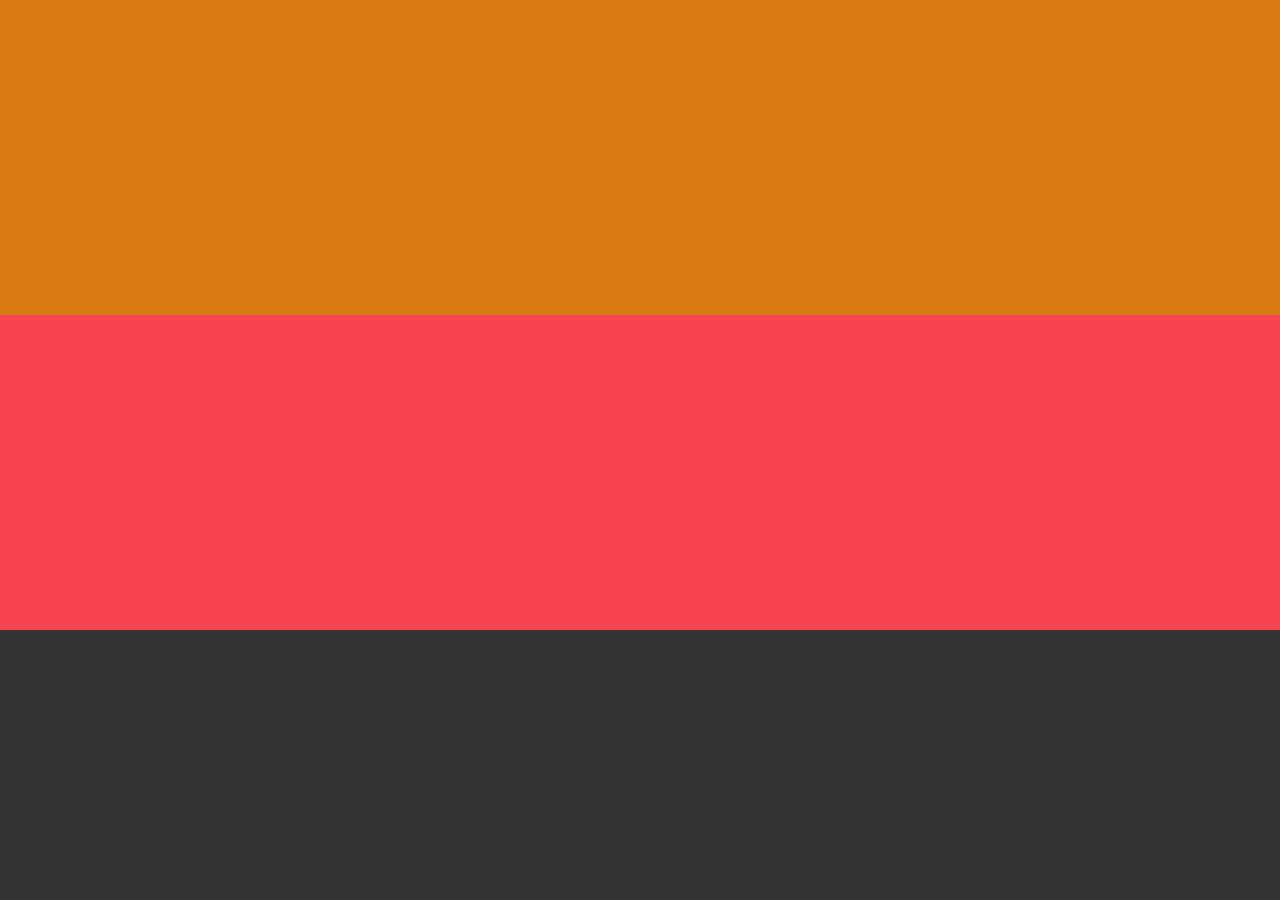
==== home.html @ 45e30d3b "Add files via upload" ====
<!doctype html>
<html lang="pt-br">
  <head>
    <meta charset="UTF-8" />
    <meta name="viewport" content="width=device-width, initial-scale=1.0" />
    <title>Skins</title>
     <link rel="stylesheet" href="./assets/css/home.css">
     <script src="./assets/js/index.js" defer ></script>
  </head>
  <body>
    <main>
    <section class="game" id="cs2">
    </section>


    <section class="game" id="valorant">
    </section>
      
    

    <footer></footer>
    </main>
  </body>
</html>
---- assets/css/home.css ----
*{
    margin: 0;
    padding: 0;
    box-sizing: border-box;
}
main{
    width: 100%;
    height: 100vh;
    background: #333;
}
section{
    width: 100%;
    height: 35vh;
    float: left; 
    padding: 1%;
}
#cs2{
    background: #D97a15;
}
#valorant{
    background: #f74352;
}
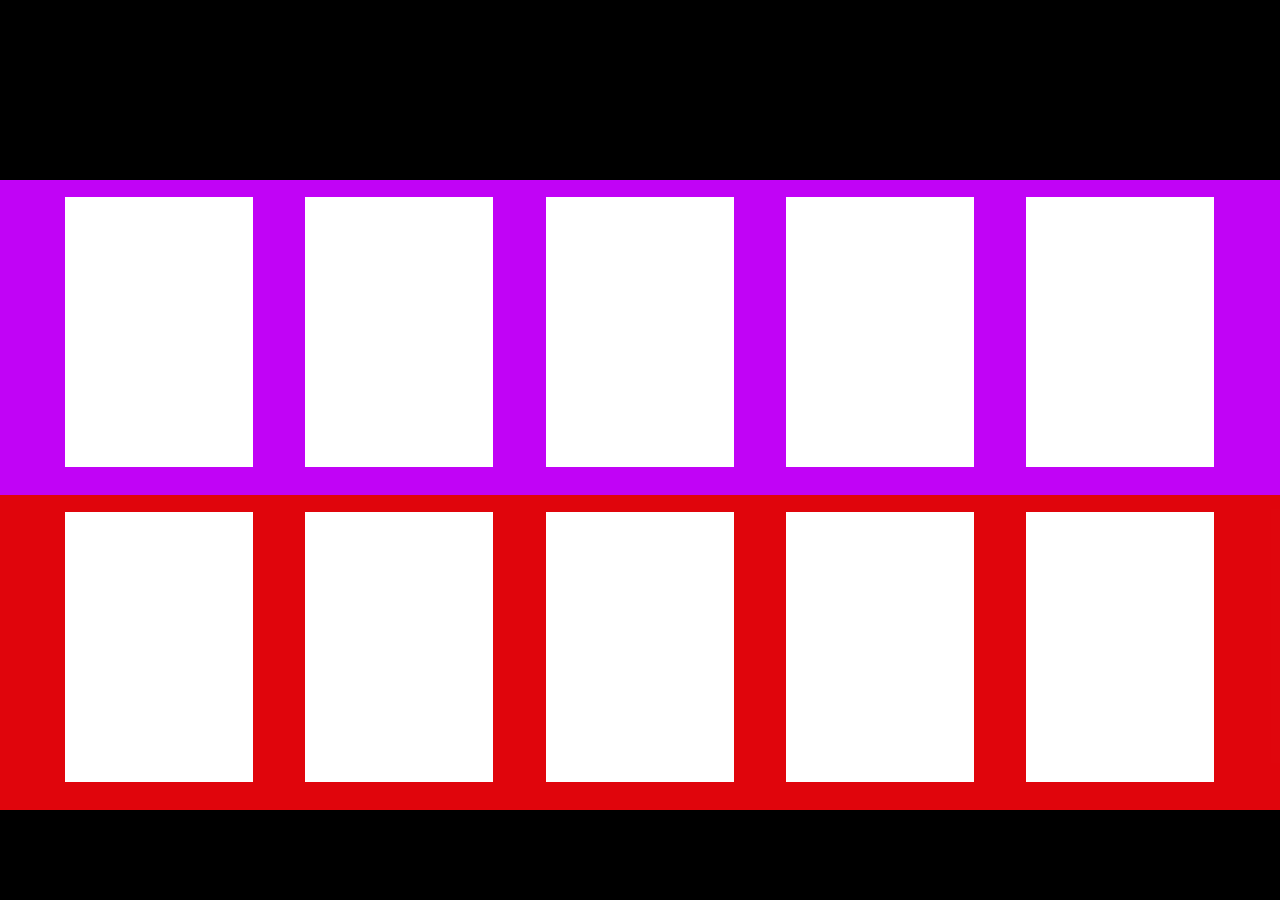
==== commit 55a7b954: "Add files via upload" ====
--- a/home.html
+++ b/home.html
@@ -9,16 +9,30 @@
   </head>
   <body>
     <main>
-    <section class="game" id="cs2">
+      <header></header>
+
+      <section class="game" id="Asphalt9">
+        <div class="skin"></div>
+        <div class="skin"></div>
+        <div class="skin"></div>
+        <div class="skin"></div>
+        <div class="skin"></div>
     </section>
+   
 
-
-    <section class="game" id="valorant">
+    <section class="game" id="Asphalt8">
+        <div class="skin"></div>
+        <div class="skin"></div>
+        <div class="skin"></div>
+        <div class="skin"></div>
+        <div class="skin"></div>
     </section>
       
     
 
     <footer></footer>
+
+
     </main>
   </body>
 </html>
--- a/assets/css/home.css
+++ b/assets/css/home.css
@@ -5,8 +5,12 @@
 }
 main{
     width: 100%;
-    height: 100vh;
-    background: #333;
+    height: auto;
+}
+header{
+    width: 100%;
+    height: 20vh;
+    background: #000;
 }
 section{
     width: 100%;
@@ -14,9 +18,23 @@
     float: left; 
     padding: 1%;
 }
-#cs2{
-    background: #D97a15;
+#Asphalt9{
+    background: #c102f6fd;
 }
-#valorant{
-    background: #f74352;
+#Asphalt8{
+    background: #e0040bfd;
 }
+.skin{
+    width: 15%;
+    height: 30vh;
+    background: #fff;
+    float: left;
+    margin-left: 4.16%;
+    margin-top: 0.5vh;
+}
+footer{
+    width: 100%;
+    height: 10vh;
+    background: #000;
+    float: left;
+}
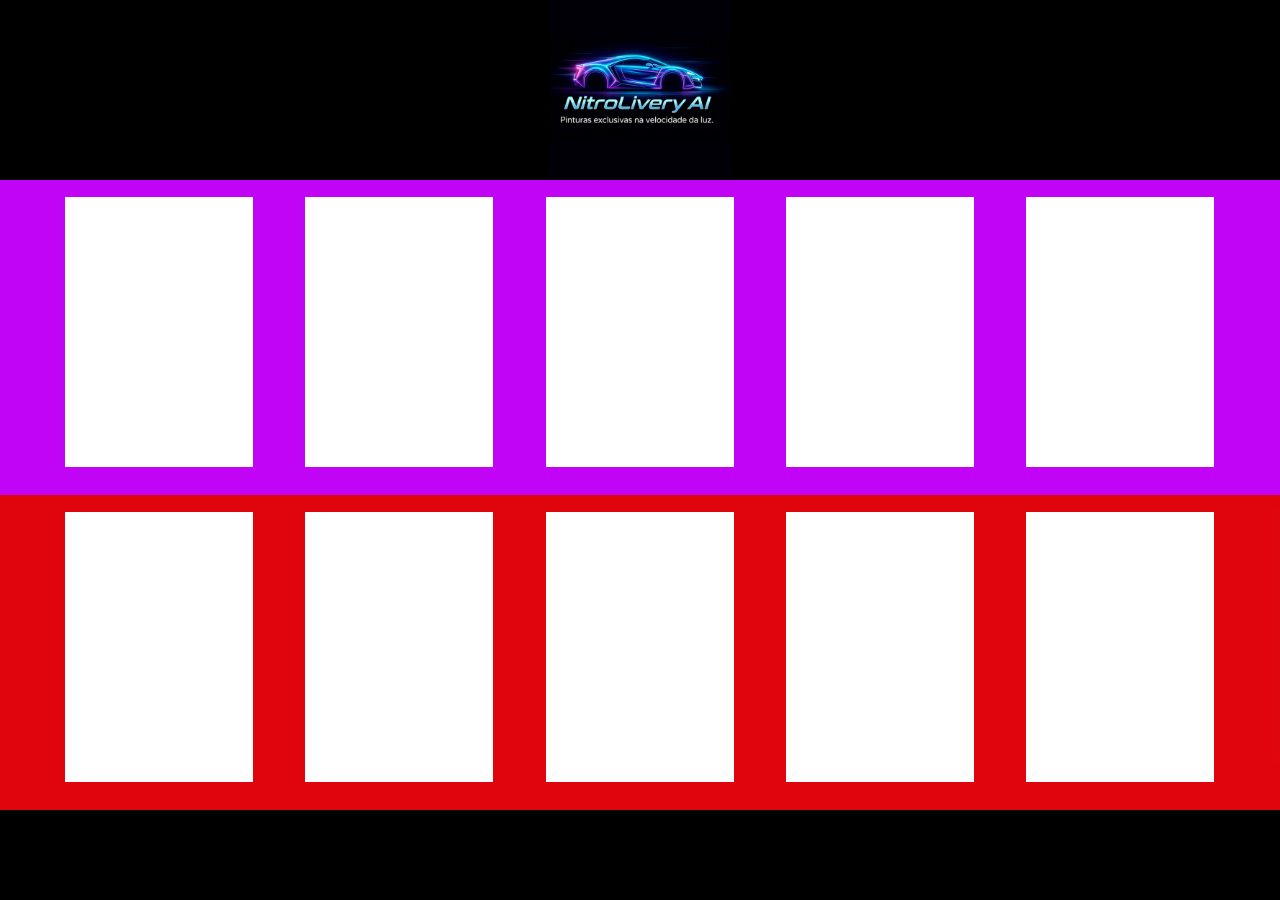
==== commit ce143c03: "Add files via upload" ====
--- a/home.html
+++ b/home.html
@@ -9,7 +9,9 @@
   </head>
   <body>
     <main>
-      <header></header>
+      <header>
+        <img src="./img/Marketplace Skins.png" alt="litro_livery_AI" id="logo-header">
+      </header>
 
       <section class="game" id="Asphalt9">
         <div class="skin"></div>
--- a/assets/css/home.css
+++ b/assets/css/home.css
@@ -11,6 +11,13 @@
     width: 100%;
     height: 20vh;
     background: #000;
+    display: flex;
+    align-items: center;
+    justify-content: center;
+}
+#logo-header{
+    height: 20vh;
+    width: auto;
 }
 section{
     width: 100%;
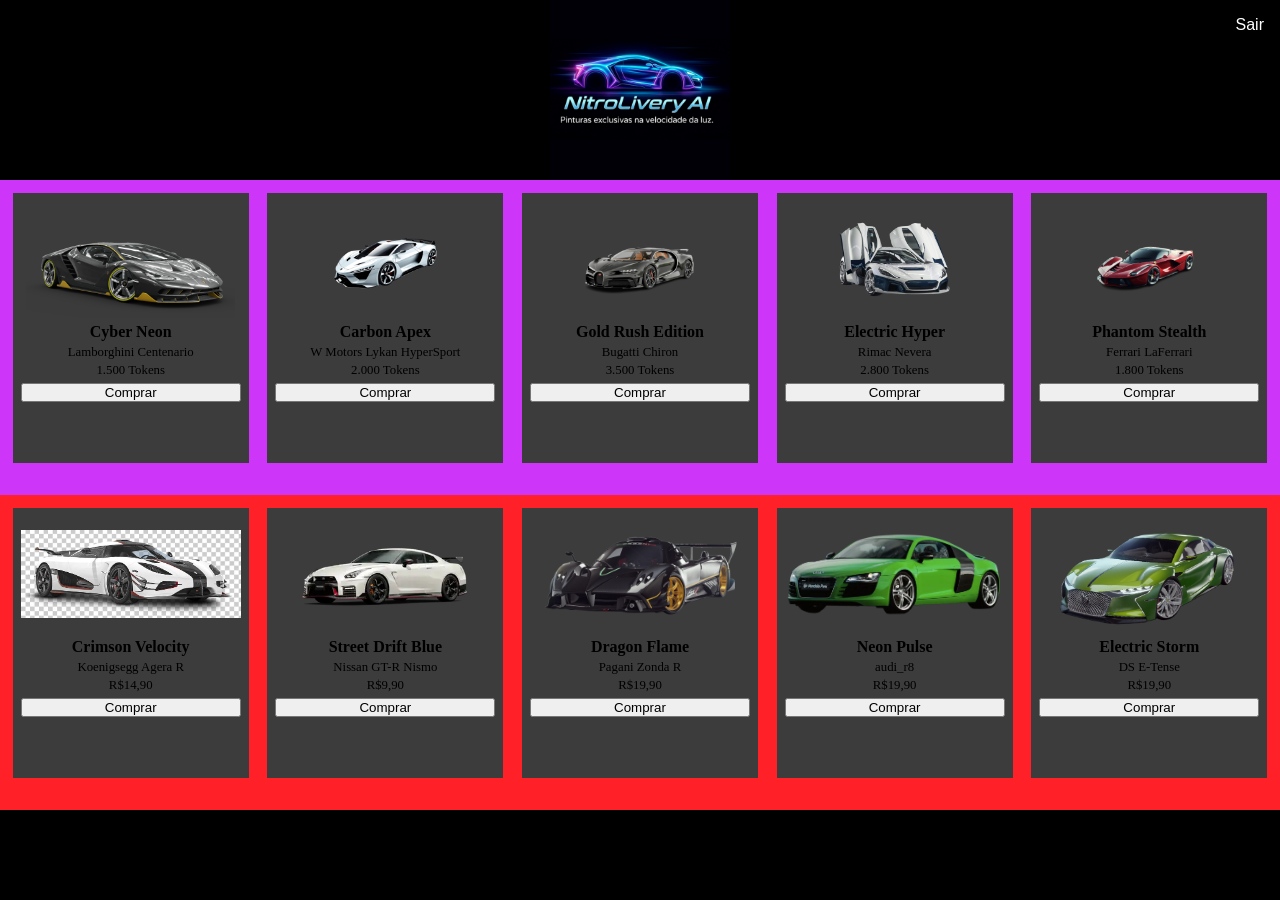
==== commit 8e0797e3: "Add files via upload" ====
--- a/home.html
+++ b/home.html
@@ -5,29 +5,90 @@
     <meta name="viewport" content="width=device-width, initial-scale=1.0" />
     <title>Skins</title>
      <link rel="stylesheet" href="./assets/css/home.css">
-     <script src="./assets/js/index.js" defer ></script>
+     
   </head>
   <body>
     <main>
       <header>
         <img src="./img/Marketplace Skins.png" alt="litro_livery_AI" id="logo-header">
+        <a href="./index.html" id="logout-link">Sair</a>
       </header>
 
       <section class="game" id="Asphalt9">
-        <div class="skin"></div>
-        <div class="skin"></div>
-        <div class="skin"></div>
-        <div class="skin"></div>
-        <div class="skin"></div>
+        <div class="skin">
+          <img src="./img/Lamborghini Centenario-Asphalt 9.webp" alt="skin-cyber neon" id="skin-cyber-neon">
+          <h3>Cyber Neon</h3>
+          <p>Lamborghini Centenario</p>
+          <span>1.500 Tokens</span>
+          <button>Comprar</button>
+        </div>
+        <div class="skin">
+          <img src="./img/pngtree-polished-futuristic-sports-car-clipart-for-digital-use-png-image_14821042.png" alt="Carbon Apex" id="skin-carbon-apex"  >
+          <h3>Carbon Apex</h3>
+          <p>W Motors Lykan HyperSport</p>
+          <span>2.000 Tokens</span>
+          <button>Comprar</button>
+        </div>
+        <div class="skin">
+          <img src="./img/Bugatti Chiron-Asphalt 9.png" alt="skin-bugatti-chiron" id="skin-bugatti-chiron">
+          <h3>Gold Rush Edition</h3>
+          <p>Bugatti Chiron</p>
+          <span>3.500 Tokens</span>
+          <button>Comprar</button>
+        </div>
+        <div class="skin">
+          <img src="./img/Rimac Nevera-Asphalt 9.png" alt="skin-Rimac-Nevera" id="skin-Rimac-Nevera">
+          <h3>Electric Hyper</h3>
+          <p>Rimac Nevera</p>
+          <span>2.800 Tokens</span>
+          <button>Comprar</button>
+        </div>
+        <div class="skin">
+          <img src="./img/Ferrari LaFerrari-Asphalt 9.png" alt="skin-ferrari-laferrari" id="skin-Ferrari-LaFerrari">
+          <h3>Phantom Stealth</h3>
+          <p>Ferrari LaFerrari</p>
+          <span>1.800 Tokens</span>
+          <button>Comprar</button>
+        </div>
     </section>
    
 
     <section class="game" id="Asphalt8">
-        <div class="skin"></div>
-        <div class="skin"></div>
-        <div class="skin"></div>
-        <div class="skin"></div>
-        <div class="skin"></div>
+        <div class="skin">
+          <img src="./img/Koenigsegg Agera R-Asphalt 8.jpg" alt="skin-Koenigsegg Agera R" id="skin-Koenigsegg-Agera-R">
+          <h3>Crimson Velocity</h3>
+          <p>Koenigsegg Agera R</p>
+          <span>R$14,90</span>
+          <button>Comprar</button>
+        </div>
+        <div class="skin">
+          <img src="./img/Nissan GT-R Nismo-Asphalt 8.webp" alt="skin-Nissan GT-R Nismo" id="skin-Nissan-GT-R-Nismo">
+          <h3>Street Drift Blue</h3>
+          <p>Nissan GT-R Nismo</p>
+          <span>R$9,90</span>
+          <button>Comprar</button>
+        </div>
+        <div class="skin">
+          <img src="./img/Pagani Zonda R-Asphalt 8.webp" alt="skin-Pagani Zonda R" id="skin-Pagani-Zonda-R">
+          <h3>Dragon Flame</h3>
+          <p>Pagani Zonda R</p>
+          <span>R$19,90</span>
+          <button>Comprar</button>
+        </div>
+        <div class="skin">
+          <img src="./img/audi_r8_2.webp" alt="skin-audi-r8" id="skin-audi-r8">
+          <h3>Neon Pulse</h3>
+          <p>audi_r8</p>
+          <span>R$19,90</span>
+          <button>Comprar</button>
+        </div>
+        <div class="skin">
+          <img src="./img/DS E-Tense.png" alt="skin-DS E-Tense" id="skin-DS-E-Tense">
+          <h3>Electric Storm</h3>
+          <p>DS E-Tense</p>
+          <span>R$19,90</span>
+          <button>Comprar</button>
+        </div>
     </section>
       
     
--- a/assets/css/home.css
+++ b/assets/css/home.css
@@ -14,34 +14,93 @@
     display: flex;
     align-items: center;
     justify-content: center;
+    position: relative;
 }
 #logo-header{
     height: 20vh;
     width: auto;
 }
+#logout-link{
+    position: absolute;
+    top: 1rem;
+    right: 1rem;
+    color: #fff;
+    font-family: Arial, sans-serif;
+    text-decoration: none;
+}
 section{
     width: 100%;
     height: 35vh;
-    float: left; 
     padding: 1%;
+    display: grid;
+    grid-template-columns: repeat(5, minmax(0, 1fr));
+    gap: 1.5%;
 }
 #Asphalt9{
-    background: #c102f6fd;
+    background: #c102f6cb;
 }
 #Asphalt8{
-    background: #e0040bfd;
+    background: #ff0008de;
 }
 .skin{
-    width: 15%;
+    width: 100%;
     height: 30vh;
-    background: #fff;
-    float: left;
-    margin-left: 4.16%;
-    margin-top: 0.5vh;
+    background: #3c3c3c;
+    margin: 0;
+    overflow: hidden;
+    padding: 0.5rem;
+    text-align: center;
+}
+.skin img{
+    display: block;
+    width: 100%;
+    height: 13vh;
+    object-fit: contain;
+    margin-bottom: 0.35rem;
+}
+.skin h3,
+.skin p,
+.skin span,
+.skin button{
+    display: block;
+    width: 100%;
+    line-height: 1.15;
+}
+.skin h3{
+    font-size: 1rem;
+}
+.skin p,
+.skin span{
+    font-size: 0.8rem;
+    margin-top: 0.2rem;
+}
+.skin button{
+    margin-top: 0.35rem;
+}
+#skin-cyber-neon{
+    height: 13vh;
+}
+#skin-carbon-apex{
+    height: 13vh;
+}
+#skin-bugatti-chiron{
+    height: 13vh;
 }
 footer{
     width: 100%;
     height: 10vh;
     background: #000;
-    float: left;
+}
+
+@media (max-width: 800px){
+    section{
+        height: auto;
+        min-height: 35vh;
+        grid-template-columns: repeat(2, minmax(0, 1fr));
+        gap: 2vw;
+    }
+
+    .skin{
+        min-height: 30vh;
+    }
 }
